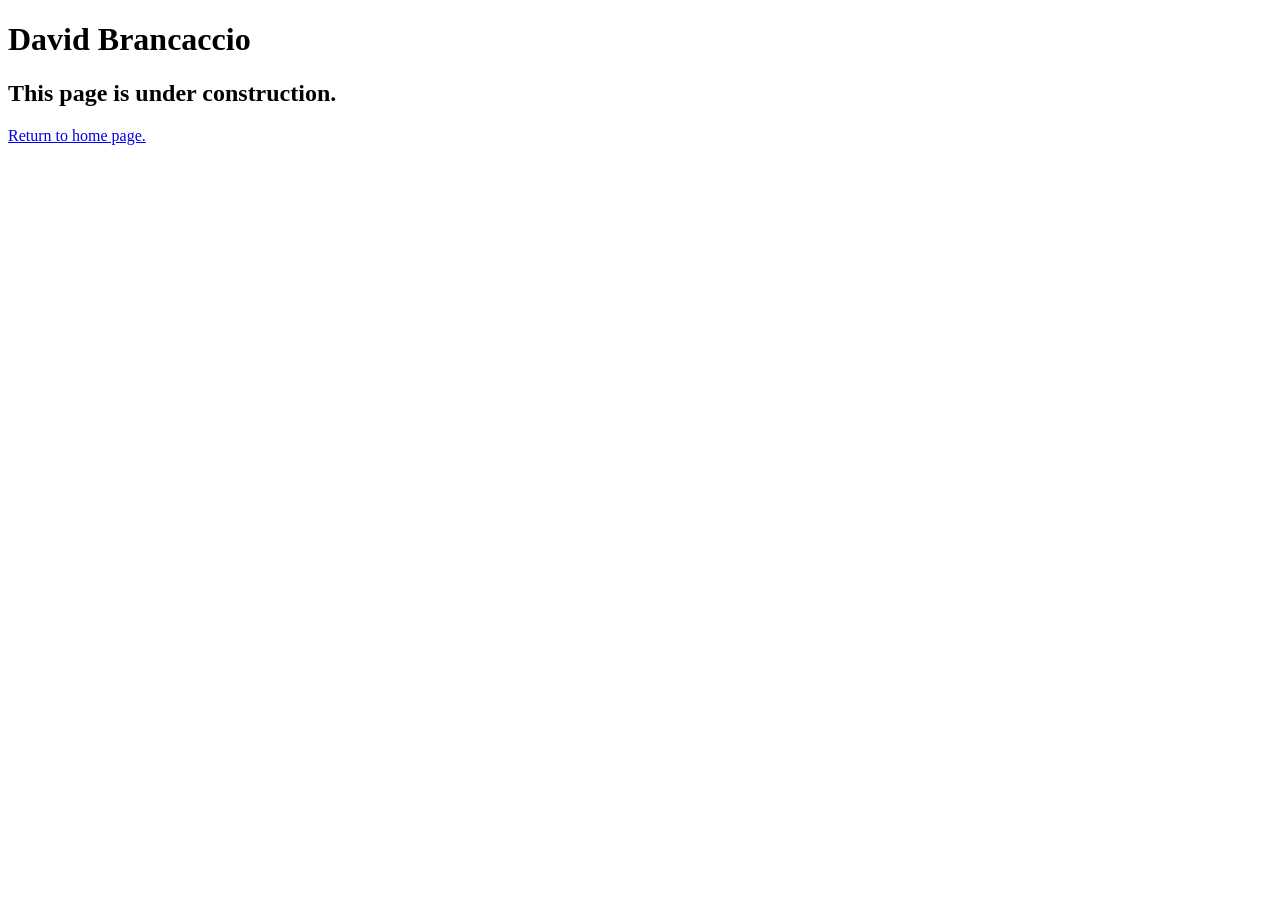
==== speakers/brancaccio.html @ 5cc4cdd2 "Rename brancaccio.html to speakers/brancaccio.html" ====
<!DOCTYPE html>
<html lang="en">

<head>
	<meta charset="utf-8">
	<title>San Joaquin Valley Town Hall</title>
	<link rel="icon" href="../images/favicon.ico">
	<link rel="stylesheet" href="../styles/main.css">
</head>

<body>
	<main>
		<h1>David Brancaccio</h1>
		<h2>This page is under construction.</h2>
		<p><a href="../c3_index.html">Return to home page.</a></p>
	</main>
</body>

</html>
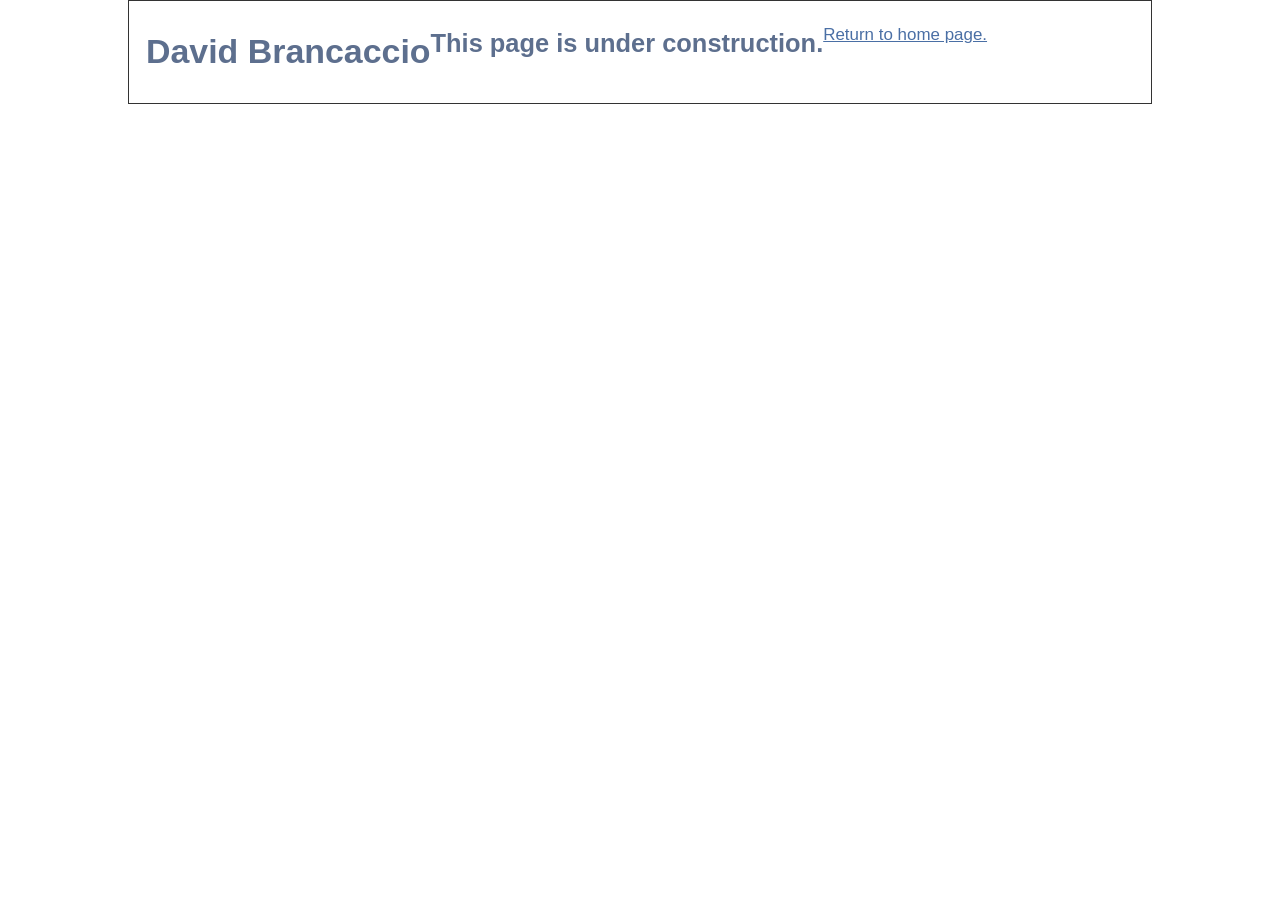
==== commit 76b37467: "Fix return link in brancaccio.html Updated the link to return to the home page." ====
--- a/speakers/brancaccio.html
+++ b/speakers/brancaccio.html
@@ -12,7 +12,7 @@
 	<main>
 		<h1>David Brancaccio</h1>
 		<h2>This page is under construction.</h2>
-		<p><a href="../c3_index.html">Return to home page.</a></p>
+		<p><a href="../index.html">Return to home page.</a></p>
 	</main>
 </body>
 
--- a/styles/main.css
+++ b/styles/main.css
@@ -0,0 +1,117 @@
+:root {
+	--accent-color: #925f5c;
+	--heading-color: #5d6f8e;
+	--text-color: #333;
+}
+
+* { box-sizing: border-box; }
+
+body {
+	font-family: Arial, Helvetica, sans-serif;
+	color: var(--text-color);
+	background-color: white;
+	width: 80%;
+	max-width: 1024px;
+	margin: 0 auto;
+	font-size: calc(90% + .2vw);
+	line-height: 1.5;
+	border: 1px solid #333;
+}
+
+h1, h2, h3, p, ul {
+	margin: 0;
+	padding: .25em 0;
+}
+
+h1, h2, h3 { color: var(--heading-color); }
+
+a { color: #4a6fa5; }
+
+/* Header */
+header {
+	background: linear-gradient(to right, white 60%, #fdf2c8);
+	border-bottom: 2px solid #333;
+	padding: 1em;
+	line-height: 1.2;
+
+	img {
+		float: left;
+		min-width: 40px;
+		max-width: 80px;
+		width: 100%;
+		margin-right: 1em;
+	}
+	h2 { color: var(--accent-color); font-size: 150%; padding-top: .5em; }
+	h3 { font-style: italic; color: black; }
+}
+
+/* 2-column layout */
+main {
+	display: flex;
+	padding: 1em;
+
+	aside {
+		flex-basis: 25%;
+		padding-right: 1em;
+
+		img {
+			display: block;
+			min-width: 40px;
+			max-width: 75px;
+			width: 100%;
+			margin-bottom: .5em;
+		}
+	}
+
+	section {
+		flex-basis: 75%;
+		padding-left: 1em;
+
+		img {
+			float: right;
+			margin: 0 0 .5em 1em;
+		}
+
+		h1 {
+			font-size: 150%;
+			color: black;
+		}
+	}
+}
+
+blockquote {
+	margin: .5em 1em;
+	font-style: italic;
+}
+
+/* Featured speaker */
+.featured {
+	border-top: 2px solid #333;
+	border-bottom: 2px solid #333;
+	padding: .5em 0 1em;
+	margin-bottom: 1em;
+	overflow: auto;   /* contains the floated image */
+
+	img {
+		min-width: 100px;
+		max-width: 250px;
+		width: 40%;
+	}
+}
+
+ul { padding-left: 2em; }
+
+/* Footer */
+footer {
+	background-color: var(--accent-color);
+	color: white;
+	text-align: center;
+	font-size: 85%;
+	padding: .5em;
+}
+
+.speaker {
+	h1 { color: var(--accent-color); }
+	h2 { color: black; }
+	p  { padding-top: .5em; padding-bottom: .5em; }
+}
